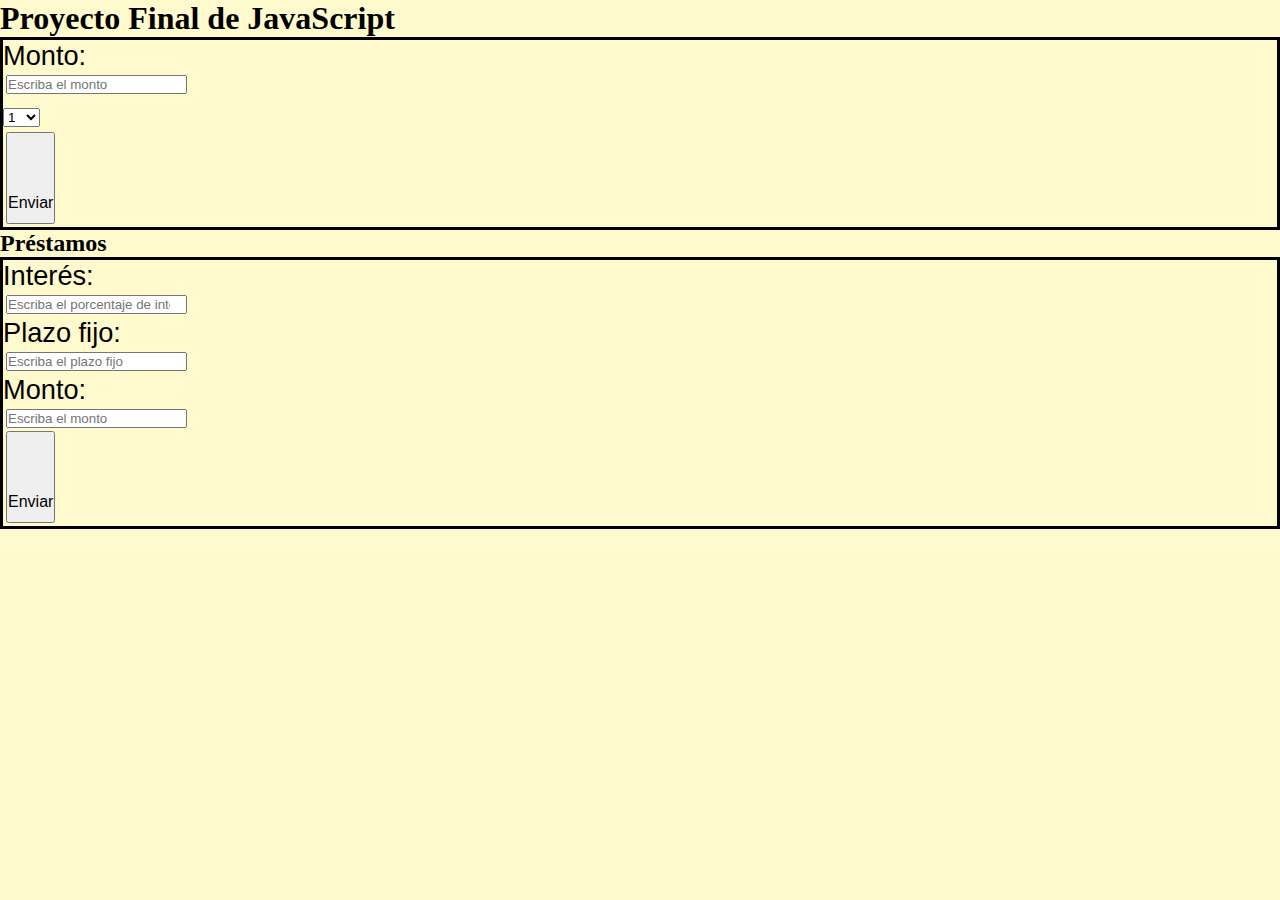
==== index.html @ 8b0eb911 "first commit" ====
<!DOCTYPE html>
<html lang="es">
<head>
    <meta charset="UTF-8">
    <meta name="viewport" content="width=device-width, initial-scale=1.0">
    <title>Proyecto Final</title>
    <link rel="stylesheet" href="./estilo.css">
</head>
<body>
    <h1>Proyecto Final de JavaScript</h1>

    <form id="formulario1" class="formulario">
        <label for="monto">Monto: </label>
        <input type="number" name="monto" id="monto" class="monto" placeholder="Escriba el monto">
        <label for="mouta">
        <select name="cuotas" id="coutas">
            <option value="1" class="couta">1</option>
            <option value="3" class="couta">3</option>
            <option value="6" class="couta">6</option>
            <option value="9" class="couta">9</option>
            <option value="12" class="couta">12</option>
            <option value="18" class="couta">18</option>
            <option value="24" class="couta">24</option>
            <option value="30" class="couta">30</option>
            <option value="32" class="couta">32</option>
            <option value="36" class="couta">36</option>
            <option value="48" class="couta">48</option>
         </select>
    </label>
        <button type="button" id="boton1" class="boton">Enviar</button>
        <p id="respuesta"></p>
    </form>

    <h2>Préstamos</h2>
    <form id="formulario" class="formulario">
        <label for="interes">Interés: </label>
        <input type="number" name="interes" id="interes" class="interes" placeholder="Escriba el porcentaje de interés">
        <label for="plazoFijo">Plazo fijo: </label>
        <input type="number" name="plazoFijo" id="plazoFijo" class="plazoFijo" placeholder="Escriba el plazo fijo">
        <label for="montoPrestamo">Monto: </label>
        <input type="number" name="montoPrestamo" id="montoPrestamo" class="montoPrestamo" placeholder="Escriba el monto">
        <button type="button" id="boton2" class="boton">Enviar</button>
        <p id="respuesta2"></p>
    </form>

    <script src="./index.js"></script>
</body>
</html>
---- estilo.css ----
*{
    margin: 0;
    padding: 0;
    box-sizing: border-box;
}

body{
    background-color: lemonchiffon;
}
.formulario{
    border: solid;
}
label{
    padding-top: 100px;
    padding-bottom: 10px;
    font-family: 'Bebas Neue', 'Konkhmer Sleokchher',sans-serif;
    font-size: 1.7em;
    display: inline;

}
.monto{
    display:block;
    margin: 3px;
}
.coutas{
    display:block;
    margin: 3px;
}
.boton{
    display:block;
    margin: 3px;
    padding-top: 60px;
    padding-bottom: 10px;
    font-family: 'Bebas Neue', 'Konkhmer Sleokchher',sans-serif;
    font-size: 1em;
    place-items: center
    
}
.interes{
    display:block;
    margin: 3px;
}
.plazoFijo{
    display: block;
    margin: 3px;
}
.montoPrestamo{
    display: block;
    margin: 3px;
}
#respuesta{
    font-family: 'Bebas Neue', 'Konkhmer Sleokchher',sans-serif;
    place-items: center;
    font-size: 3em;
}
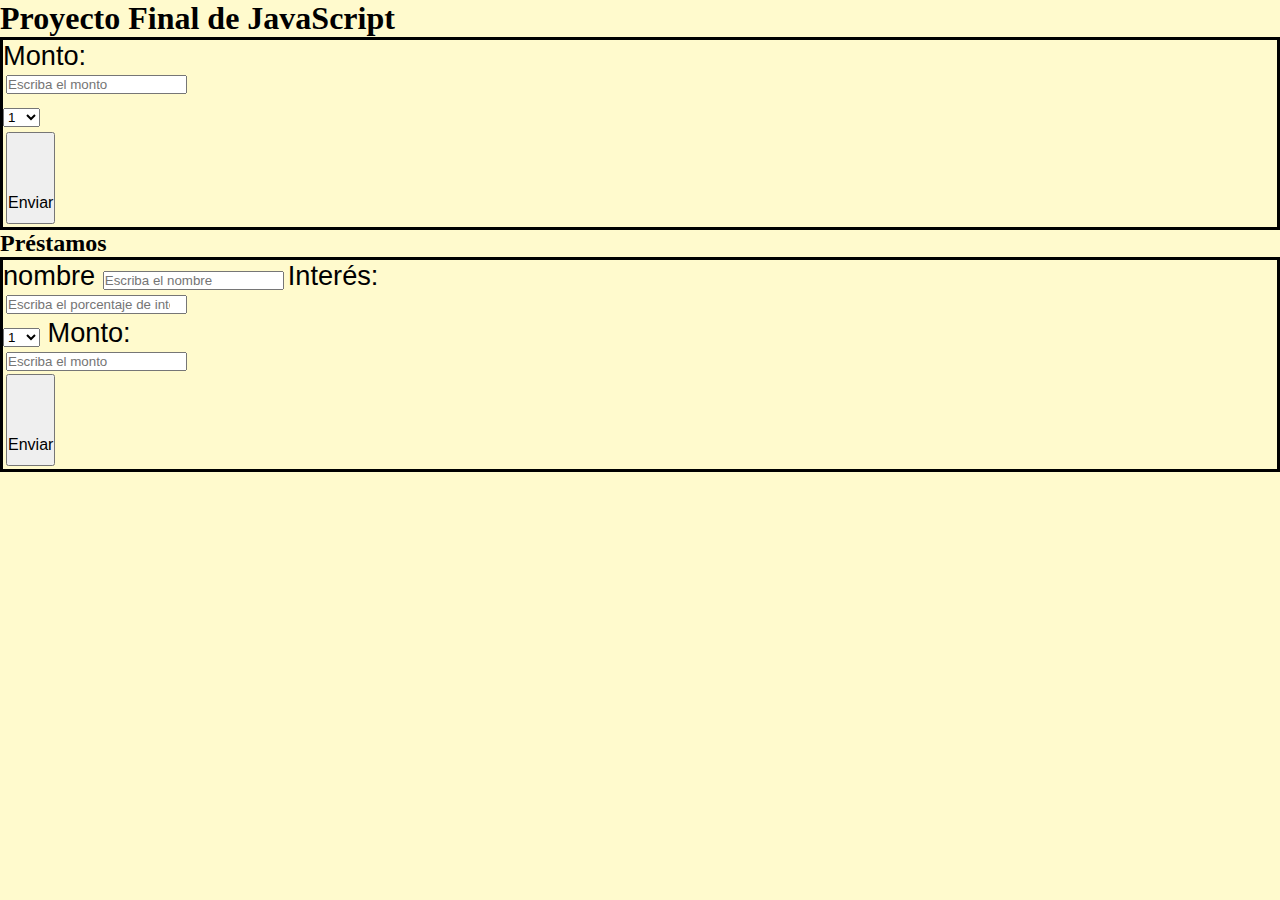
==== commit 05459317: "first commit" ====
--- a/index.html
+++ b/index.html
@@ -12,7 +12,7 @@
     <form id="formulario1" class="formulario">
         <label for="monto">Monto: </label>
         <input type="number" name="monto" id="monto" class="monto" placeholder="Escriba el monto">
-        <label for="mouta">
+        <label for="cuota">
         <select name="cuotas" id="coutas">
             <option value="1" class="couta">1</option>
             <option value="3" class="couta">3</option>
@@ -33,10 +33,25 @@
 
     <h2>Préstamos</h2>
     <form id="formulario" class="formulario">
+        <label for="nombre">nombre </label>
+        <input type="text" name="nombre" id="nombre" class="nombre" placeholder="Escriba el nombre">
         <label for="interes">Interés: </label>
         <input type="number" name="interes" id="interes" class="interes" placeholder="Escriba el porcentaje de interés">
-        <label for="plazoFijo">Plazo fijo: </label>
-        <input type="number" name="plazoFijo" id="plazoFijo" class="plazoFijo" placeholder="Escriba el plazo fijo">
+        <label for="mouta">
+            <select name="cuotas" id="coutasPrestamo">
+                <option value="1" class="coutaPrestamo">1</option>
+                <option value="3" class="coutaPrestamo">3</option>
+                <option value="6" class="coutaPrestamo">6</option>
+                <option value="9" class="coutaPrestamo">9</option>
+                <option value="12" class="coutaPrestamo">12</option>
+                <option value="18" class="coutaPrestamo">18</option>
+                <option value="24" class="coutaPrestamo">24</option>
+                <option value="30" class="coutaPrestamo">30</option>
+                <option value="32" class="coutaPrestamo">32</option>
+                <option value="36" class="coutaPrestamo">36</option>
+                <option value="48" class="coutaPrestamo">48</option>
+             </select>
+        </label>
         <label for="montoPrestamo">Monto: </label>
         <input type="number" name="montoPrestamo" id="montoPrestamo" class="montoPrestamo" placeholder="Escriba el monto">
         <button type="button" id="boton2" class="boton">Enviar</button>
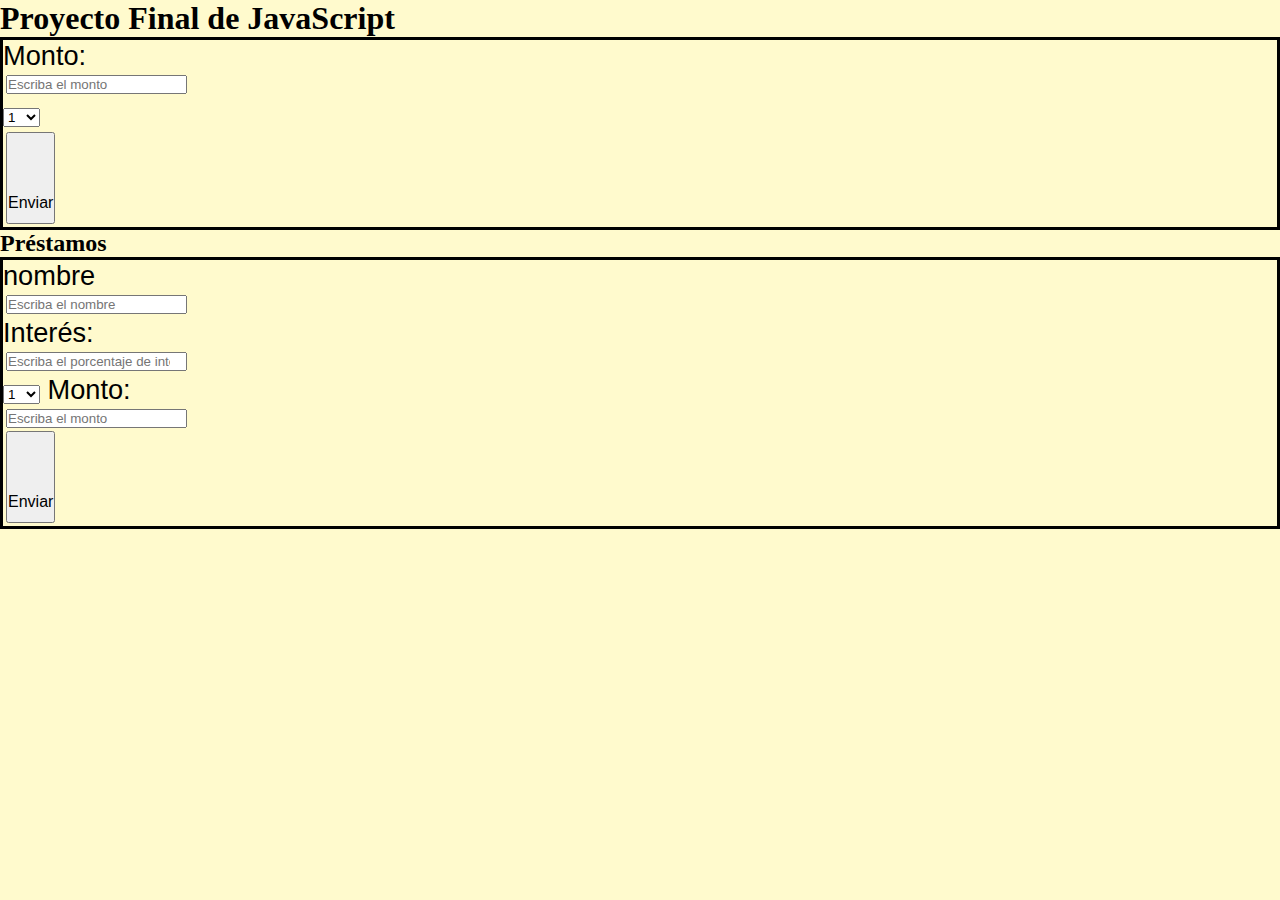
==== commit 5c99653e: "first commit" ====
--- a/index.html
+++ b/index.html
@@ -38,7 +38,7 @@
         <label for="interes">Interés: </label>
         <input type="number" name="interes" id="interes" class="interes" placeholder="Escriba el porcentaje de interés">
         <label for="mouta">
-            <select name="cuotas" id="coutasPrestamo">
+            <select name="cuotas" id="coutasPrestamo" class="cuotas">
                 <option value="1" class="coutaPrestamo">1</option>
                 <option value="3" class="coutaPrestamo">3</option>
                 <option value="6" class="coutaPrestamo">6</option>
--- a/estilo.css
+++ b/estilo.css
@@ -40,12 +40,12 @@
     display:block;
     margin: 3px;
 }
-.plazoFijo{
+.montoPrestamo{
     display: block;
     margin: 3px;
 }
-.montoPrestamo{
-    display: block;
+.nombre{
+    display:block;
     margin: 3px;
 }
 #respuesta{
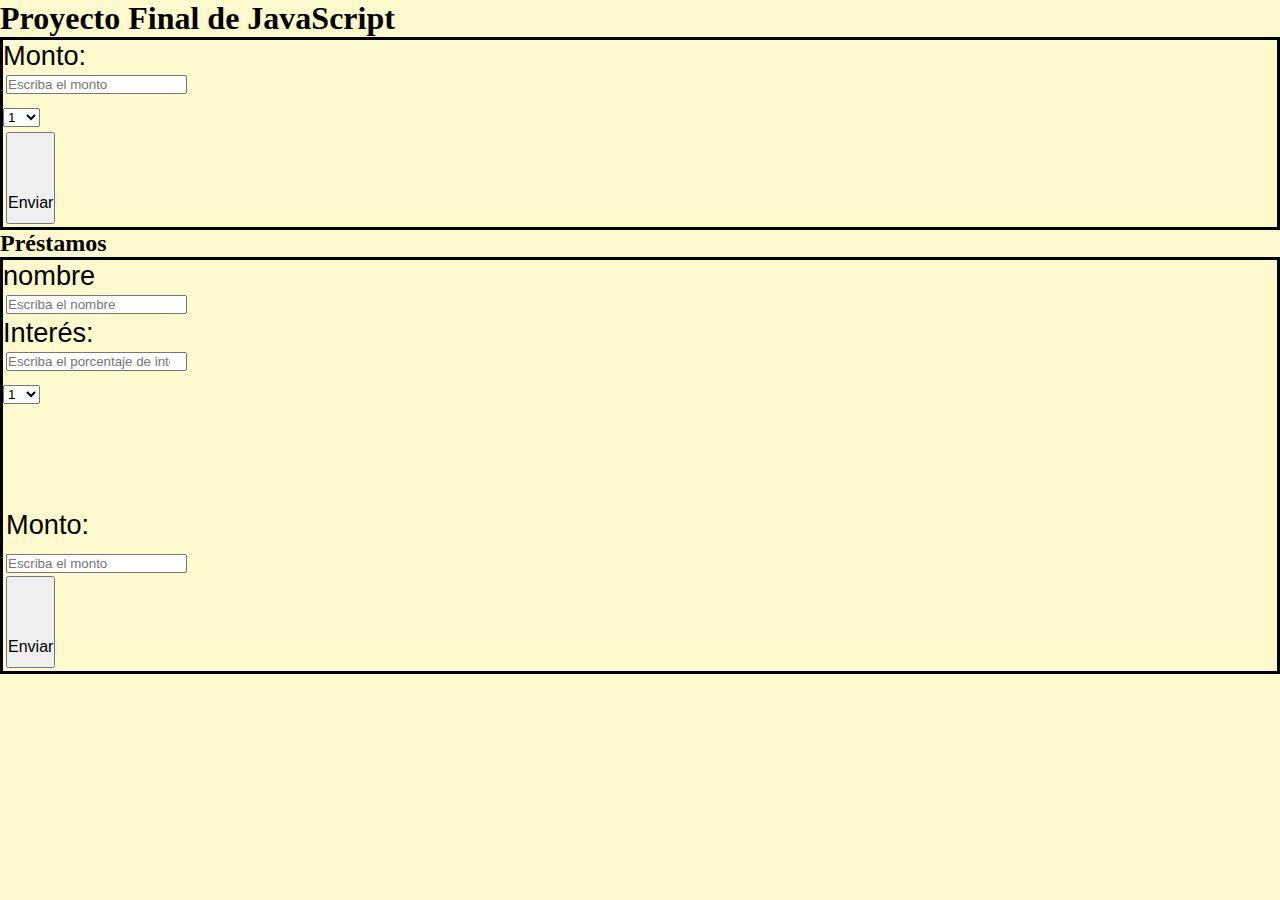
==== commit 007366a6: "first commit" ====
--- a/index.html
+++ b/index.html
@@ -52,7 +52,7 @@
                 <option value="48" class="coutaPrestamo">48</option>
              </select>
         </label>
-        <label for="montoPrestamo">Monto: </label>
+        <label for="montoPrestamo" class="montoLab">Monto: </label>
         <input type="number" name="montoPrestamo" id="montoPrestamo" class="montoPrestamo" placeholder="Escriba el monto">
         <button type="button" id="boton2" class="boton">Enviar</button>
         <p id="respuesta2"></p>
--- a/estilo.css
+++ b/estilo.css
@@ -48,6 +48,10 @@
     display:block;
     margin: 3px;
 }
+.montoLab{
+    display:block;
+    margin: 3px;
+}
 #respuesta{
     font-family: 'Bebas Neue', 'Konkhmer Sleokchher',sans-serif;
     place-items: center;
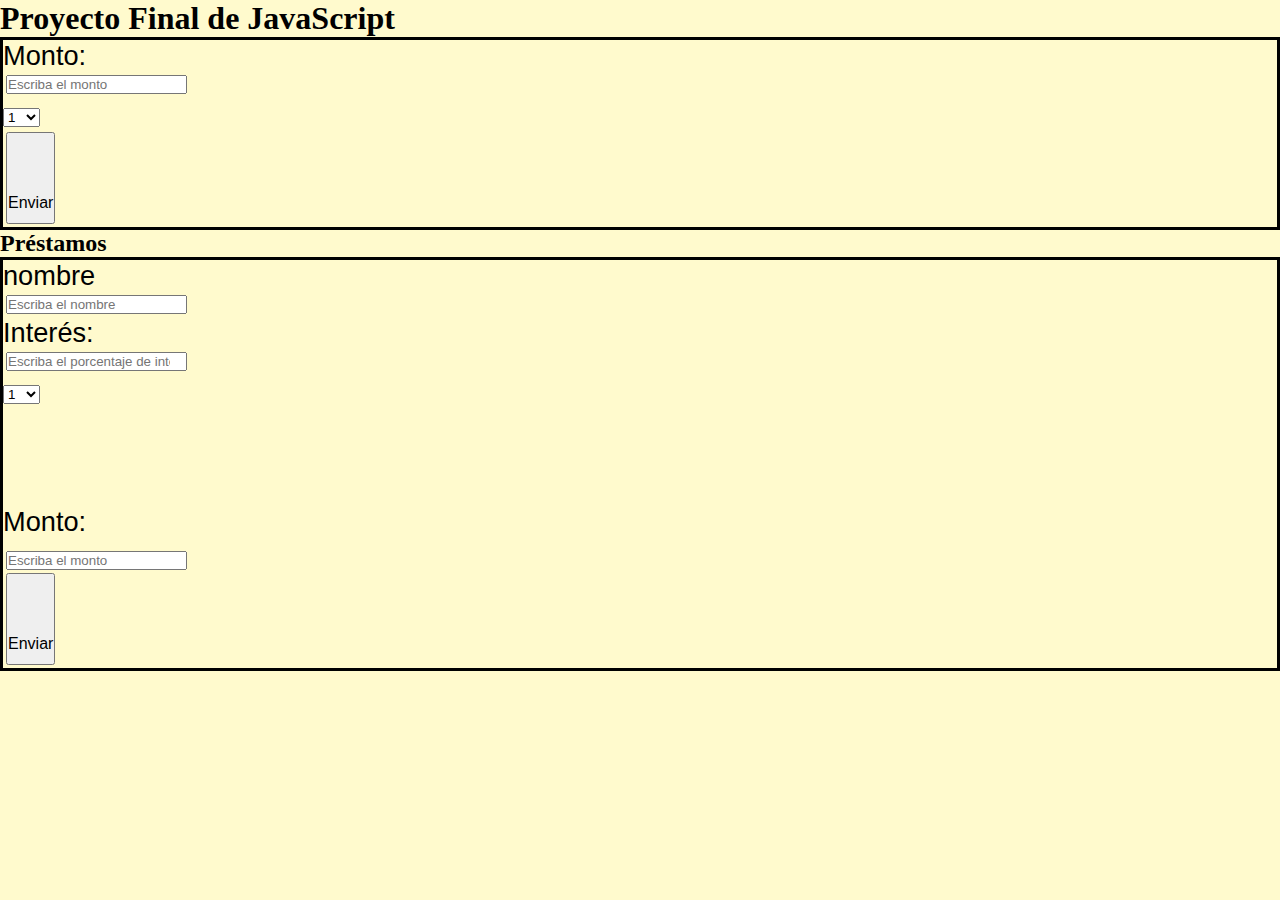
==== commit 2ac7eb06: "first commit" ====
--- a/index.html
+++ b/index.html
@@ -38,7 +38,7 @@
         <label for="interes">Interés: </label>
         <input type="number" name="interes" id="interes" class="interes" placeholder="Escriba el porcentaje de interés">
         <label for="mouta">
-            <select name="cuotas" id="coutasPrestamo" class="cuotas">
+            <select name="cuotas" id="coutasPrestamo" class="cuotas1">
                 <option value="1" class="coutaPrestamo">1</option>
                 <option value="3" class="coutaPrestamo">3</option>
                 <option value="6" class="coutaPrestamo">6</option>
--- a/estilo.css
+++ b/estilo.css
@@ -48,9 +48,13 @@
     display:block;
     margin: 3px;
 }
+.coutas1{
+    display:block;
+    margin: 3px;
+    margin-bottom: 0px;
+}
 .montoLab{
     display:block;
-    margin: 3px;
 }
 #respuesta{
     font-family: 'Bebas Neue', 'Konkhmer Sleokchher',sans-serif;
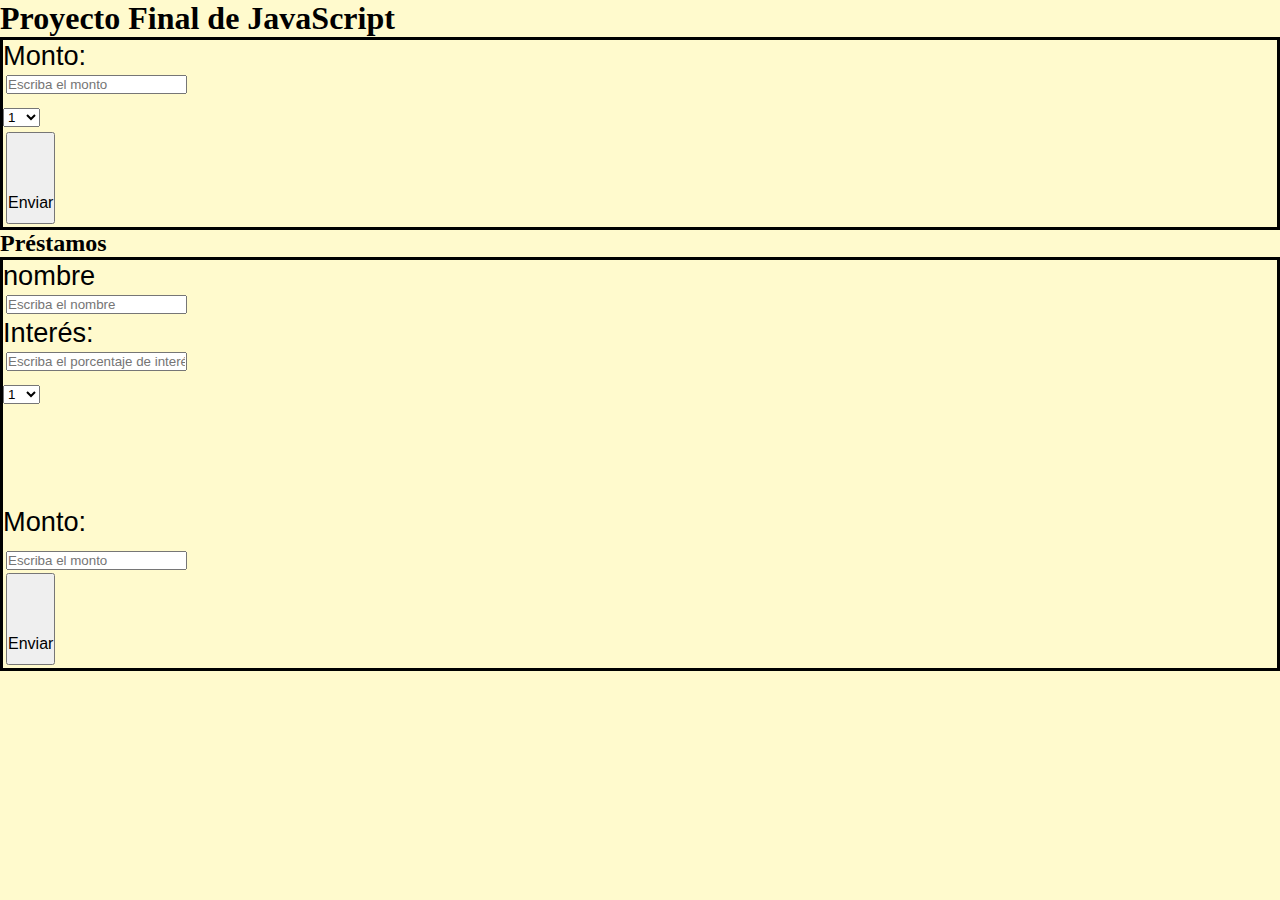
==== commit d7a36cc9: "first commit" ====
--- a/index.html
+++ b/index.html
@@ -36,7 +36,7 @@
         <label for="nombre">nombre </label>
         <input type="text" name="nombre" id="nombre" class="nombre" placeholder="Escriba el nombre">
         <label for="interes">Interés: </label>
-        <input type="number" name="interes" id="interes" class="interes" placeholder="Escriba el porcentaje de interés">
+        <input type="text" name="interes" id="interes" class="interes" placeholder="Escriba el porcentaje de interés">
         <label for="mouta">
             <select name="cuotas" id="coutasPrestamo" class="cuotas1">
                 <option value="1" class="coutaPrestamo">1</option>
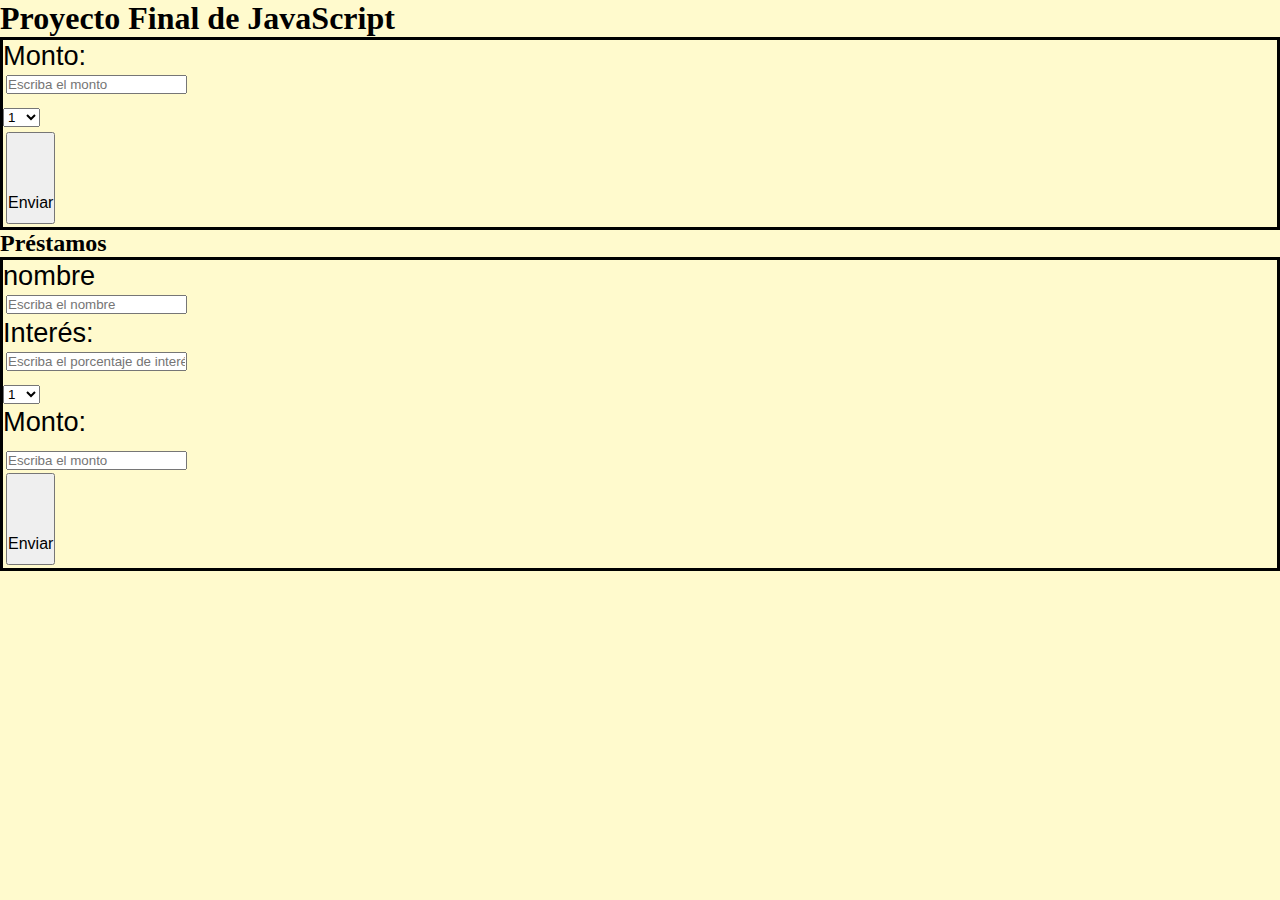
==== commit f1db8615: "first commit" ====
--- a/index.html
+++ b/index.html
@@ -14,17 +14,17 @@
         <input type="number" name="monto" id="monto" class="monto" placeholder="Escriba el monto">
         <label for="cuota">
         <select name="cuotas" id="coutas">
-            <option value="1" class="couta">1</option>
-            <option value="3" class="couta">3</option>
-            <option value="6" class="couta">6</option>
-            <option value="9" class="couta">9</option>
-            <option value="12" class="couta">12</option>
-            <option value="18" class="couta">18</option>
-            <option value="24" class="couta">24</option>
-            <option value="30" class="couta">30</option>
-            <option value="32" class="couta">32</option>
-            <option value="36" class="couta">36</option>
-            <option value="48" class="couta">48</option>
+            <option value="1" class="cuota">1</option>
+            <option value="3" class="cuota">3</option>
+            <option value="6" class="cuota">6</option>
+            <option value="9" class="cuota">9</option>
+            <option value="12" class="cuota">12</option>
+            <option value="18" class="cuota">18</option>
+            <option value="24" class="cuota">24</option>
+            <option value="30" class="cuota">30</option>
+            <option value="32" class="cuota">32</option>
+            <option value="36" class="cuota">36</option>
+            <option value="48" class="cuota">48</option>
          </select>
     </label>
         <button type="button" id="boton1" class="boton">Enviar</button>
@@ -38,18 +38,18 @@
         <label for="interes">Interés: </label>
         <input type="text" name="interes" id="interes" class="interes" placeholder="Escriba el porcentaje de interés">
         <label for="mouta">
-            <select name="cuotas" id="coutasPrestamo" class="cuotas1">
-                <option value="1" class="coutaPrestamo">1</option>
-                <option value="3" class="coutaPrestamo">3</option>
-                <option value="6" class="coutaPrestamo">6</option>
-                <option value="9" class="coutaPrestamo">9</option>
-                <option value="12" class="coutaPrestamo">12</option>
-                <option value="18" class="coutaPrestamo">18</option>
-                <option value="24" class="coutaPrestamo">24</option>
-                <option value="30" class="coutaPrestamo">30</option>
-                <option value="32" class="coutaPrestamo">32</option>
-                <option value="36" class="coutaPrestamo">36</option>
-                <option value="48" class="coutaPrestamo">48</option>
+            <select name="cuotas" id="cuotasPrestamo" class="cuotas1">
+                <option value="1" class="cuotaPrestamo">1</option>
+                <option value="3" class="cuotaPrestamo">3</option>
+                <option value="6" class="cuotaPrestamo">6</option>
+                <option value="9" class="cuotaPrestamo">9</option>
+                <option value="12" class="cuotaPrestamo">12</option>
+                <option value="18" class="cuotaPrestamo">18</option>
+                <option value="24" class="cuotaPrestamo">24</option>
+                <option value="30" class="cuotaPrestamo">30</option>
+                <option value="32" class="cuotaPrestamo">32</option>
+                <option value="36" class="cuotaPrestamo">36</option>
+                <option value="48" class="cuotaPrestamo">48</option>
              </select>
         </label>
         <label for="montoPrestamo" class="montoLab">Monto: </label>
--- a/estilo.css
+++ b/estilo.css
@@ -11,7 +11,6 @@
     border: solid;
 }
 label{
-    padding-top: 100px;
     padding-bottom: 10px;
     font-family: 'Bebas Neue', 'Konkhmer Sleokchher',sans-serif;
     font-size: 1.7em;
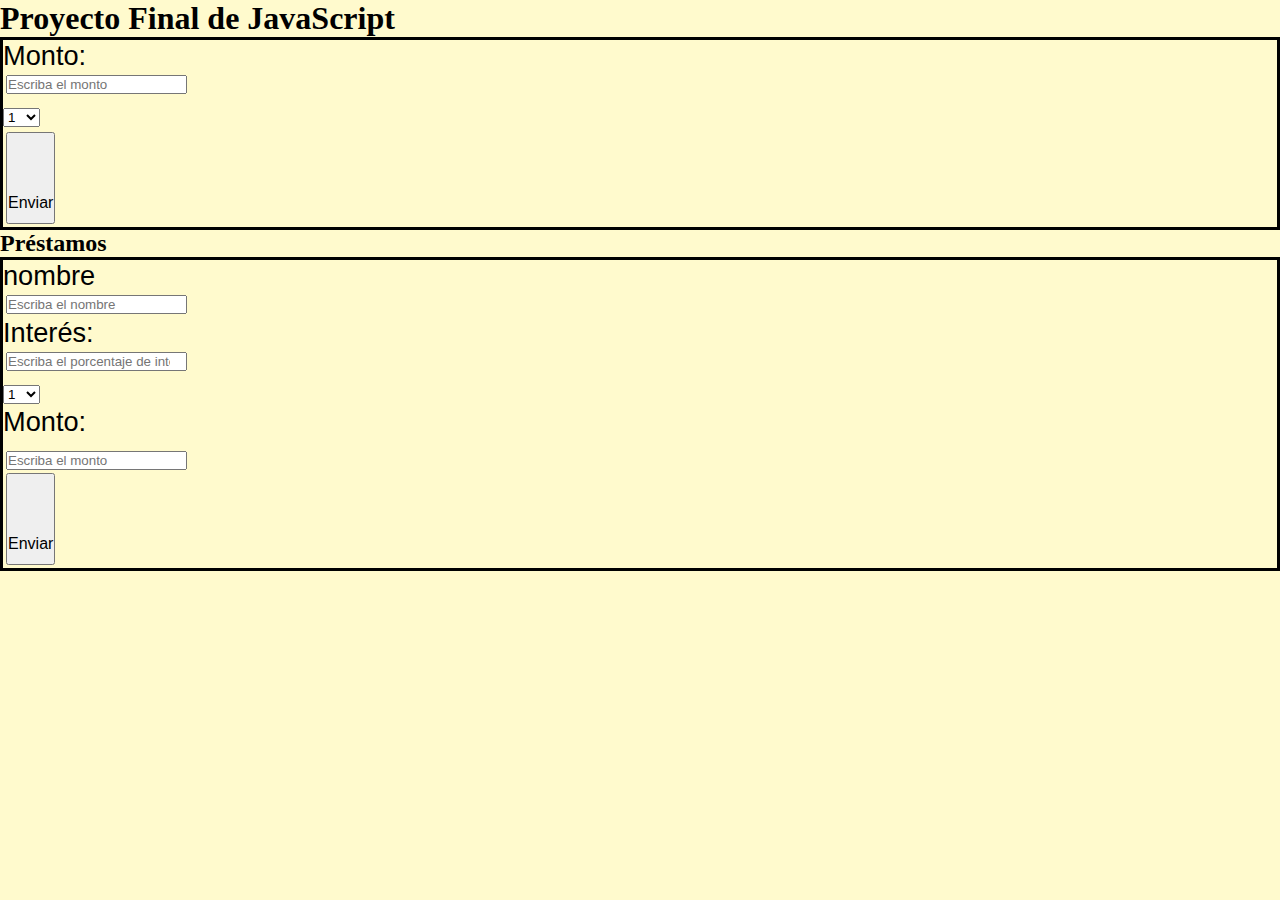
==== commit 06005c43: "first commit" ====
--- a/index.html
+++ b/index.html
@@ -36,7 +36,7 @@
         <label for="nombre">nombre </label>
         <input type="text" name="nombre" id="nombre" class="nombre" placeholder="Escriba el nombre">
         <label for="interes">Interés: </label>
-        <input type="text" name="interes" id="interes" class="interes" placeholder="Escriba el porcentaje de interés">
+        <input type="number" name="interes" id="interes" class="interes" placeholder="Escriba el porcentaje de interés">
         <label for="mouta">
             <select name="cuotas" id="cuotasPrestamo" class="cuotas1">
                 <option value="1" class="cuotaPrestamo">1</option>
